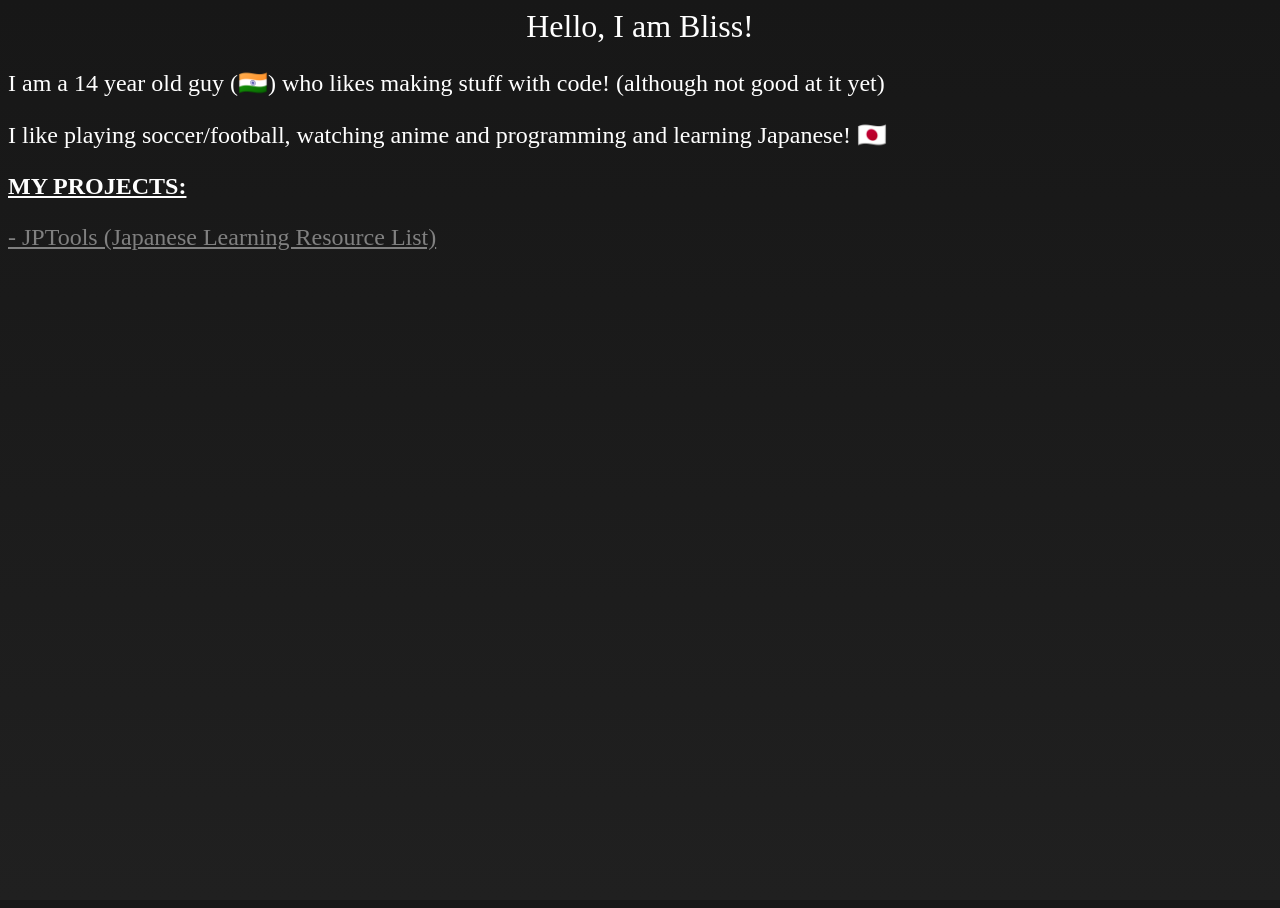
==== index.html @ 659ceedd "Flags" ====
<!DOCTYPE html>
<html>
    <head>
        <title>ブリス / Bliss</title>
        <link rel="stylesheet" href="style.css">
    </head>
    <body>
        <center><pt>Hello, I am Bliss!</pt></center>
        <p>I am a 14 year old guy (🇮🇳) who likes making stuff with code! (although not good at it yet)</p>
        <p>I like playing soccer/football, watching anime and programming and learning Japanese! 🇯🇵</p>
        <u><b><p>MY PROJECTS: </p></b></u>
        <a href="https://jptools.neocities.org/">- JPTools (Japanese Learning Resource List)</a>
    </body>
</html>
---- style.css ----
html, body {height: 100%}
body {
    background-image: linear-gradient(to bottom, rgb(23, 23, 23), rgb(32, 32, 32));
    color: white;
    font-family: "UD Digi Kyokasho NK-R";
    font-size: x-large;
}

pt {font-size: xx-large}
a {color: grey}
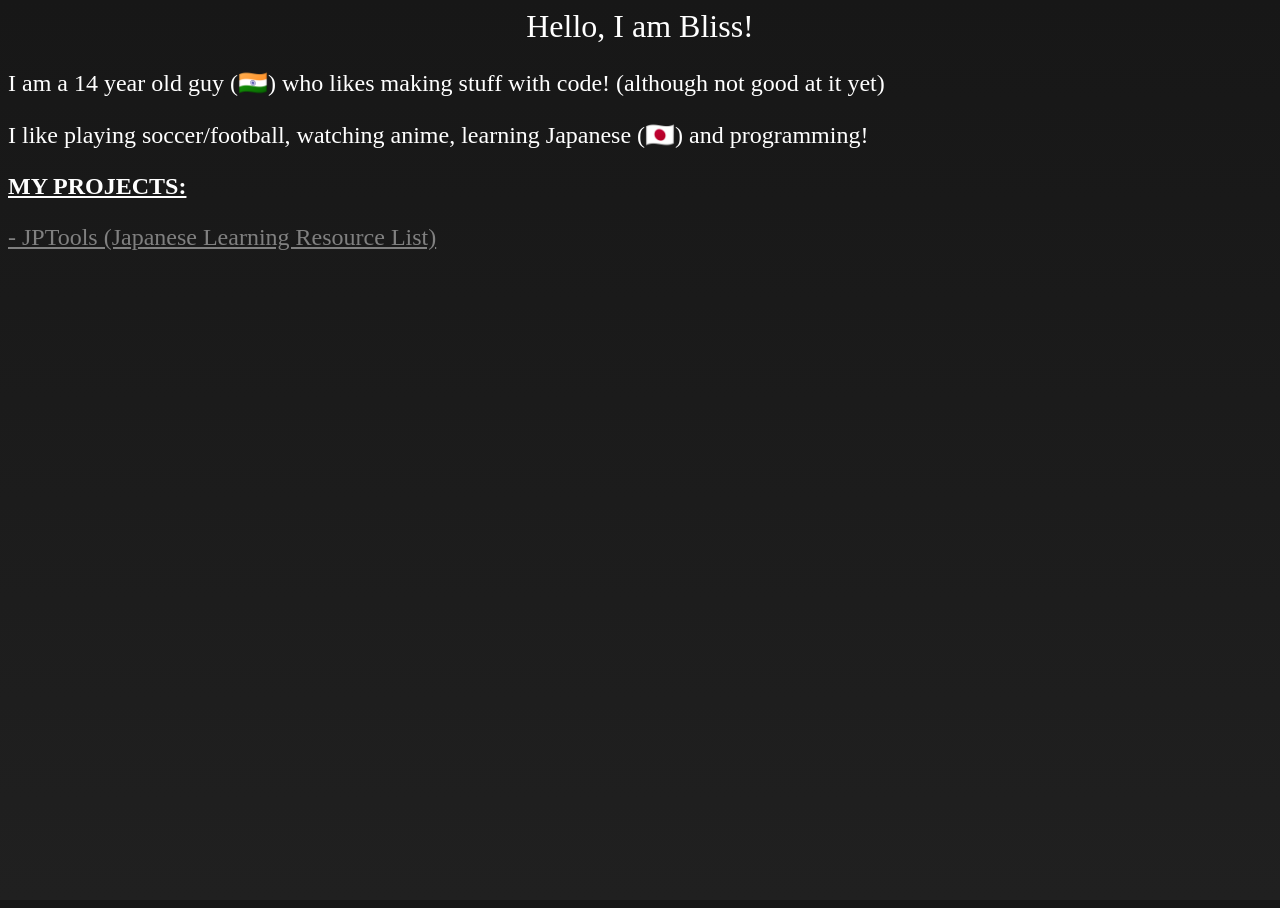
==== commit cca00b08: "Favicon designs" ====
--- a/index.html
+++ b/index.html
@@ -2,12 +2,13 @@
 <html>
     <head>
         <title>ブリス / Bliss</title>
+        <link rel="icon" type="image/x-icon" href="favicon4.png">
         <link rel="stylesheet" href="style.css">
     </head>
     <body>
         <center><pt>Hello, I am Bliss!</pt></center>
         <p>I am a 14 year old guy (🇮🇳) who likes making stuff with code! (although not good at it yet)</p>
-        <p>I like playing soccer/football, watching anime and programming and learning Japanese! 🇯🇵</p>
+        <p>I like playing soccer/football, watching anime, learning Japanese (🇯🇵) and programming!</p>
         <u><b><p>MY PROJECTS: </p></b></u>
         <a href="https://jptools.neocities.org/">- JPTools (Japanese Learning Resource List)</a>
     </body>
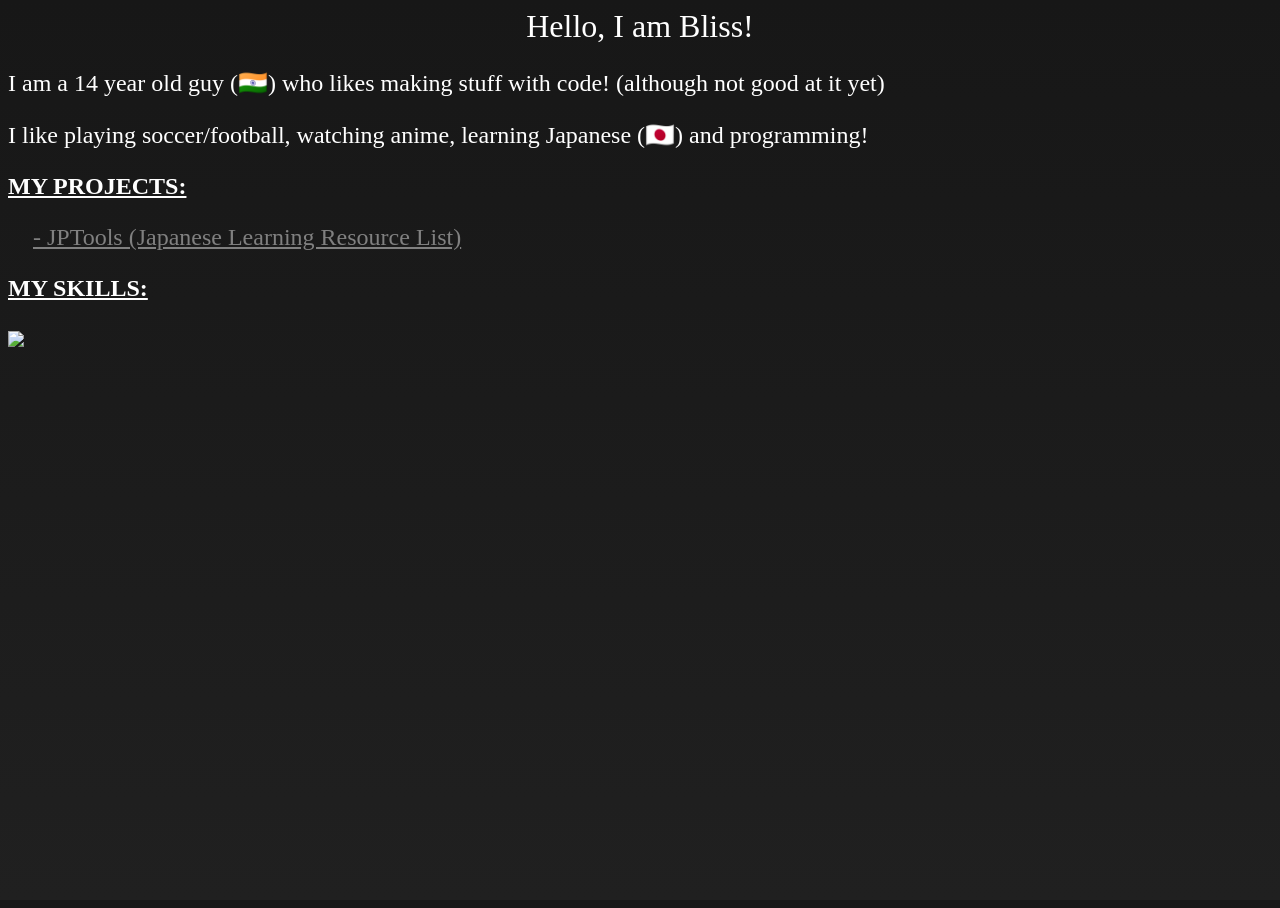
==== commit 975f5403: "Skills (nonexistent basically) and indentation on links" ====
--- a/index.html
+++ b/index.html
@@ -10,6 +10,8 @@
         <p>I am a 14 year old guy (🇮🇳) who likes making stuff with code! (although not good at it yet)</p>
         <p>I like playing soccer/football, watching anime, learning Japanese (🇯🇵) and programming!</p>
         <u><b><p>MY PROJECTS: </p></b></u>
-        <a href="https://jptools.neocities.org/">- JPTools (Japanese Learning Resource List)</a>
+        <a href="https://jptools.neocities.org/" class="space">- JPTools (Japanese Learning Resource List)</a>
+        <u><b><p>MY SKILLS: </p></b></u>
+        <img src="https://skillicons.dev/icons?i=python,c" />
     </body>
 </html>
--- a/style.css
+++ b/style.css
@@ -7,4 +7,5 @@
 }
 
 pt {font-size: xx-large}
-a {color: grey}+a {color: grey}
+.space {margin-left: 25px}
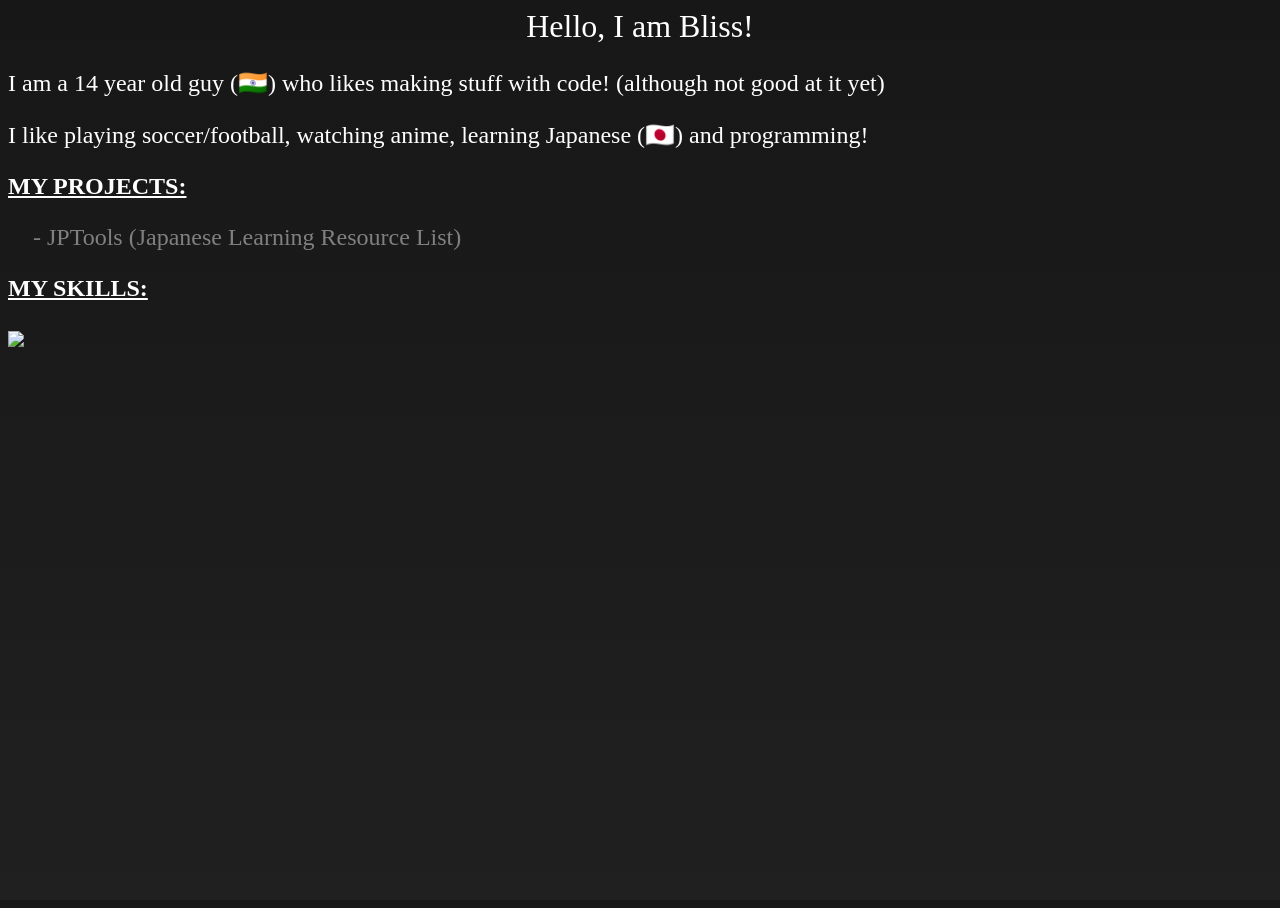
==== commit 19484fbb: "Added HTML and CSS as skills because why not? (this website made with HTML & CSS)" ====
--- a/index.html
+++ b/index.html
@@ -12,6 +12,6 @@
         <u><b><p>MY PROJECTS: </p></b></u>
         <a href="https://jptools.neocities.org/" class="space">- JPTools (Japanese Learning Resource List)</a>
         <u><b><p>MY SKILLS: </p></b></u>
-        <img src="https://skillicons.dev/icons?i=python,c" />
+        <img src="https://skillicons.dev/icons?i=python,c,html,css" />
     </body>
 </html>
--- a/style.css
+++ b/style.css
@@ -7,5 +7,6 @@
 }
 
 pt {font-size: xx-large}
-a {color: grey}
+a {color: grey; text-decoration: none;}
+a:hover {color: #d1d1d1;}
 .space {margin-left: 25px}
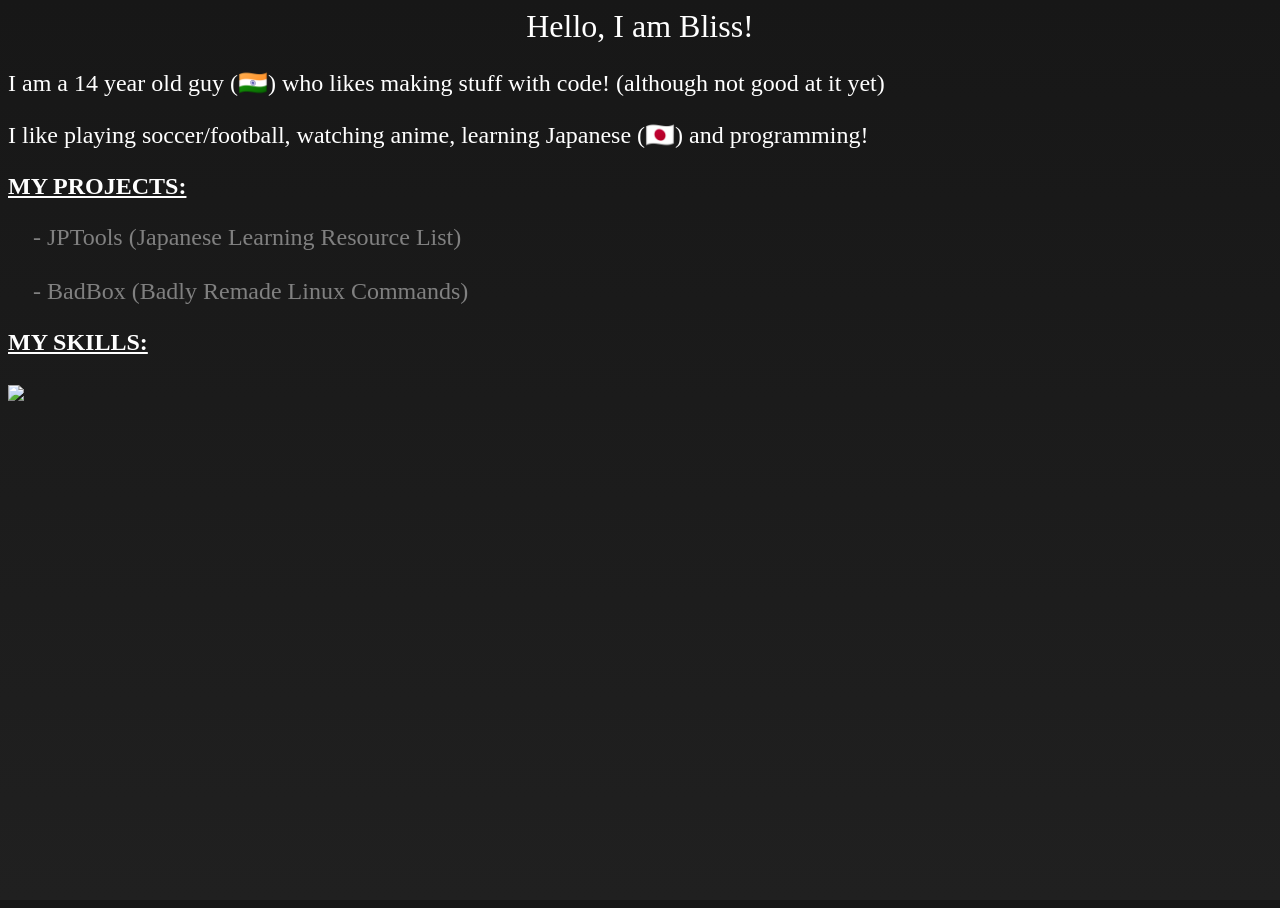
==== commit 92cc4885: "BadBox added" ====
--- a/index.html
+++ b/index.html
@@ -10,7 +10,8 @@
         <p>I am a 14 year old guy (🇮🇳) who likes making stuff with code! (although not good at it yet)</p>
         <p>I like playing soccer/football, watching anime, learning Japanese (🇯🇵) and programming!</p>
         <u><b><p>MY PROJECTS: </p></b></u>
-        <a href="https://jptools.neocities.org/" class="space">- JPTools (Japanese Learning Resource List)</a>
+        <a href="https://jptools.neocities.org/" class="space">- JPTools (Japanese Learning Resource List)</a><br><br>
+        <a href="https://github.com/oilmine/badbox" class="space">- BadBox (Badly Remade Linux Commands)</a>
         <u><b><p>MY SKILLS: </p></b></u>
         <img src="https://skillicons.dev/icons?i=python,c,html,css" />
     </body>
--- a/style.css
+++ b/style.css
@@ -1,9 +1,15 @@
+@font-face {
+    font-family: "UD Digi Kyokasho NK-R";
+    src: url("UDDigiKyokashoNK-R-03.ttf") format("truetype");
+}
+
 html, body {height: 100%}
 body {
     background-image: linear-gradient(to bottom, rgb(23, 23, 23), rgb(32, 32, 32));
     color: white;
     font-family: "UD Digi Kyokasho NK-R";
     font-size: x-large;
+    overflow: hidden;
 }
 
 pt {font-size: xx-large}
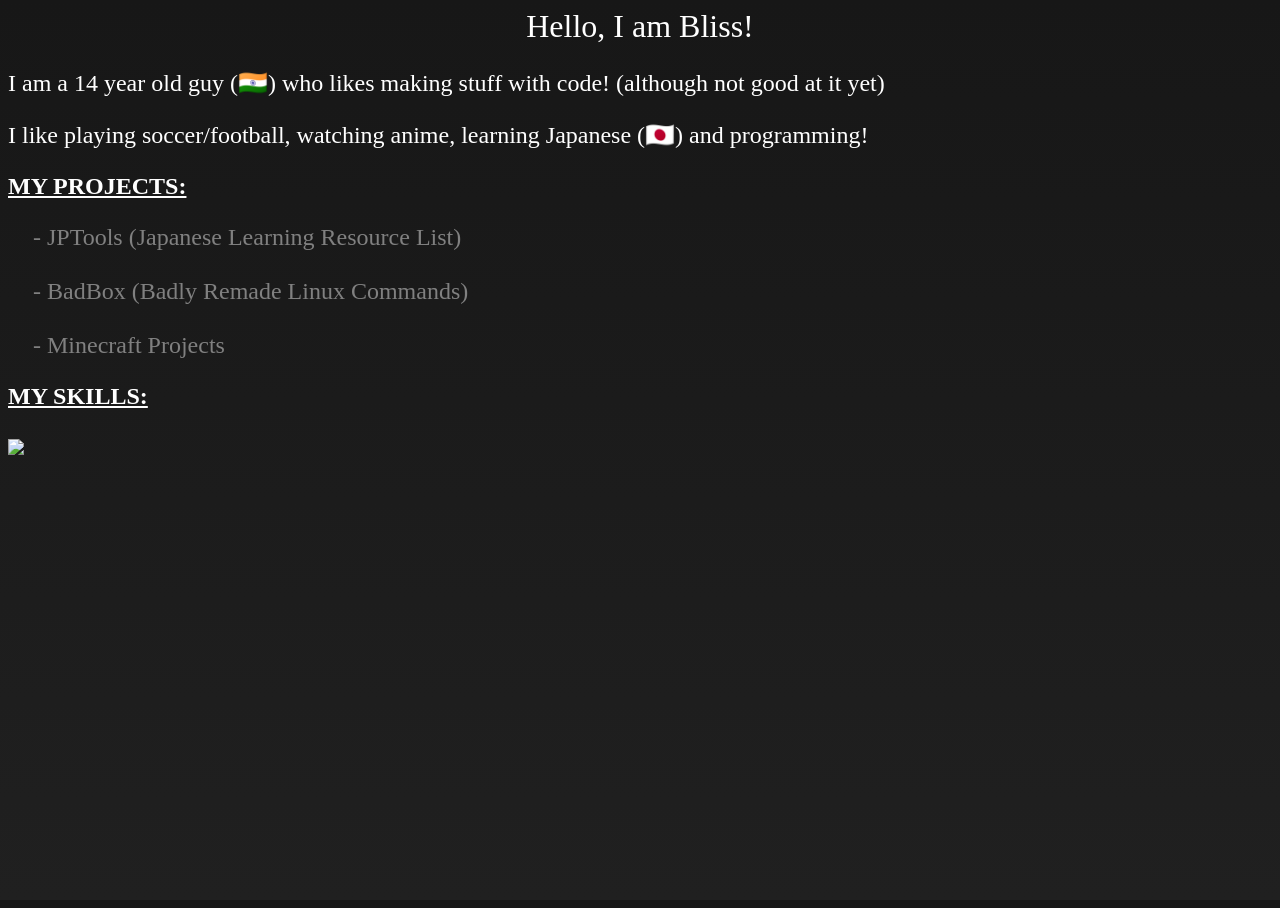
==== commit d5972f76: "Modrinth profile add" ====
--- a/index.html
+++ b/index.html
@@ -11,7 +11,8 @@
         <p>I like playing soccer/football, watching anime, learning Japanese (🇯🇵) and programming!</p>
         <u><b><p>MY PROJECTS: </p></b></u>
         <a href="https://jptools.neocities.org/" class="space">- JPTools (Japanese Learning Resource List)</a><br><br>
-        <a href="https://github.com/oilmine/badbox" class="space">- BadBox (Badly Remade Linux Commands)</a>
+        <a href="https://github.com/oilmine/badbox" class="space">- BadBox (Badly Remade Linux Commands)</a><br><br>
+        <a href="https://modrinth.com/user/Colorcamps" class="space">- Minecraft Projects</a>
         <u><b><p>MY SKILLS: </p></b></u>
         <img src="https://skillicons.dev/icons?i=python,c,html,css" />
     </body>
